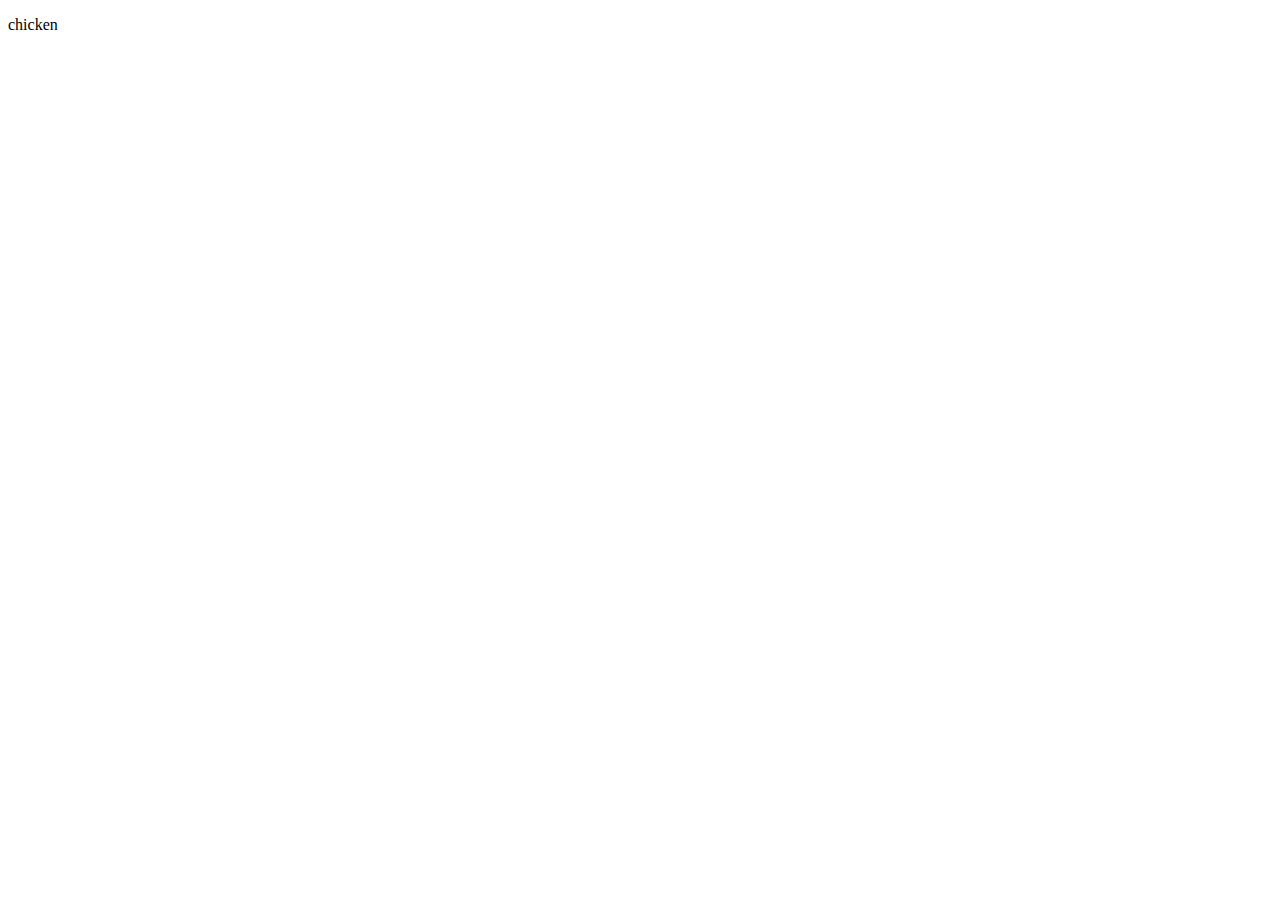
==== index.html @ a0fd75ef "export import" ====
<!DOCTYPE html>
<html lang="en" dir="ltr">
  <head>
    <meta charset="utf-8">
    <title></title>
    <script src="https://code.jquery.com/jquery-3.5.1.min.js" integrity="sha256-9/aliU8dGd2tb6OSsuzixeV4y/faTqgFtohetphbbj0=" crossorigin="anonymous"></script>
    <script src="content.js" type="module"></script>
  </head>
  <body>
    <p id="test">hi</p>

    <script src="script.js" type="text/javascript"></script>
    <script src="contentModule.js" type="module"></script>
  </body>
</html>
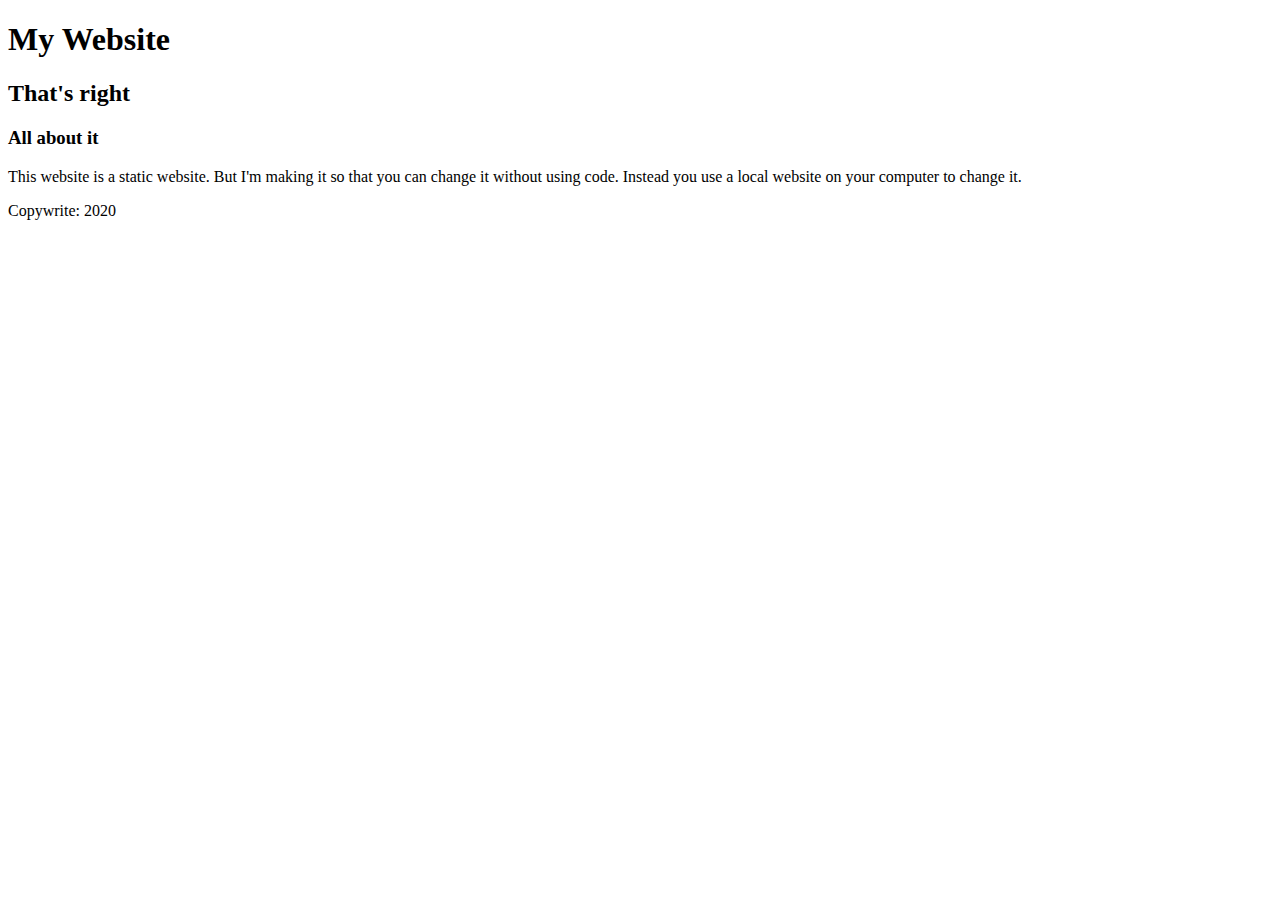
==== commit 9ca59cbd: "basic website connected" ====
--- a/index.html
+++ b/index.html
@@ -7,7 +7,17 @@
     <script src="content.js" type="module"></script>
   </head>
   <body>
-    <p id="test">hi</p>
+    <div class="section">
+      <h1 id="title">chicken</h1>
+      <h2 id="subTitle">chicken</h2>
+    </div>
+    <div class="section">
+      <h3 id="subject1">chicken</h3>
+      <p id="words1">chicken</p>
+    </div>
+    <div class="section">
+      <p>Copywrite: <span id="copywrite">chicken</span> </p>
+    </div>
 
     <script src="script.js" type="text/javascript"></script>
     <script src="contentModule.js" type="module"></script>
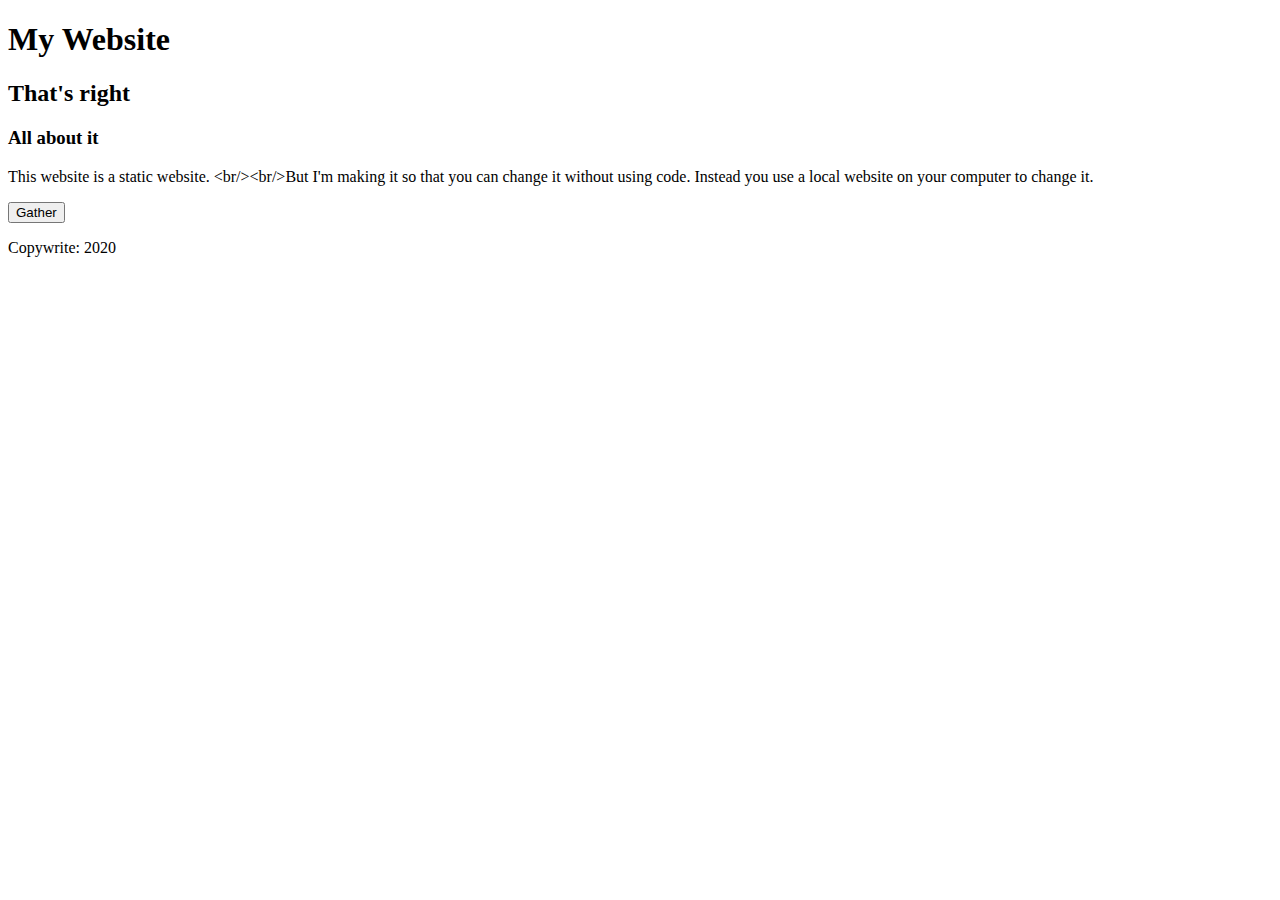
==== commit 99af13fa: "archive" ====
--- a/index.html
+++ b/index.html
@@ -2,21 +2,23 @@
 <html lang="en" dir="ltr">
   <head>
     <meta charset="utf-8">
-    <title></title>
+    <title>chicken</title>
     <script src="https://code.jquery.com/jquery-3.5.1.min.js" integrity="sha256-9/aliU8dGd2tb6OSsuzixeV4y/faTqgFtohetphbbj0=" crossorigin="anonymous"></script>
     <script src="content.js" type="module"></script>
   </head>
   <body>
     <div class="section">
-      <h1 id="title">chicken</h1>
-      <h2 id="subTitle">chicken</h2>
+      <h1 class="changeable" id="title">chicken</h1>
+      <h2 class="changeable" id="subTitle">chicken</h2>
     </div>
     <div class="section">
-      <h3 id="subject1">chicken</h3>
-      <p id="words1">chicken</p>
+      <h3 class="changeable" id="subject1">chicken</h3>
+      <p class="changeable" id="words1">chicken</p>
     </div>
+
+    <button type="button" name="button" id="gatherButton">Gather</button>
     <div class="section">
-      <p>Copywrite: <span id="copywrite">chicken</span> </p>
+      <p>Copywrite: <span class="changeable" id="copywrite">chicken</span> </p>
     </div>
 
     <script src="script.js" type="text/javascript"></script>
